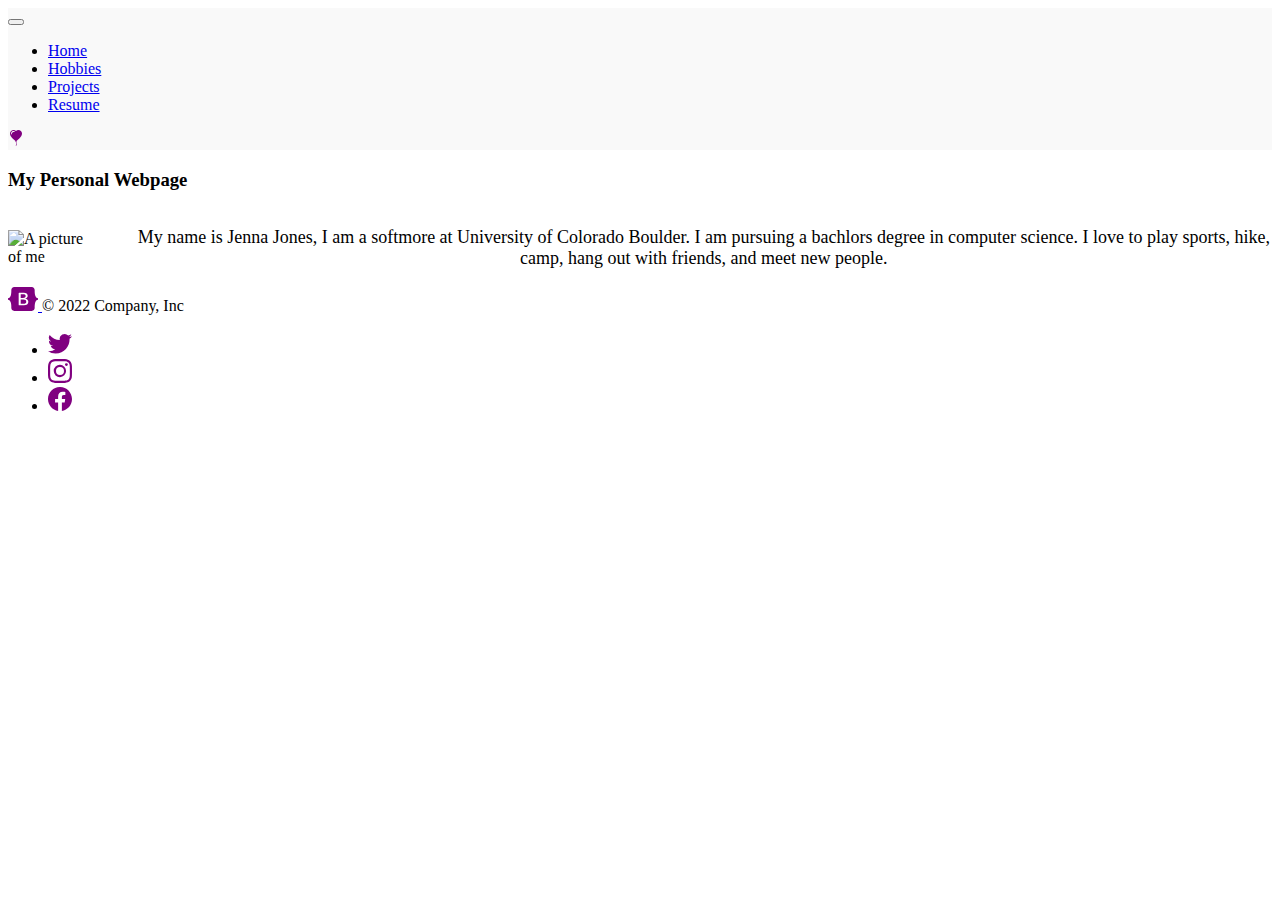
==== views/index.html @ bf4699c7 "renamed:    cards.css -> resources/css/cards.css 	renamed:    carousel.css -> resources/css/carousel" ====
<!DOCTYPE html>
<html lang="en">
<head>
    <meta charset="UTF-8">
    <meta name="viewport" content="width=device-width, initial-scale=1.0">
    <title>Personal Website</title>

    <!-- include stylesheet -->
    <link rel="stylesheet" type="text/css" href="../resources/css/style.css" />
    <link rel="stylesheet" type="text/css" href="../resources/css/nav-bar.css" />

    <!-- include bootstrap -->
    <link href="https://cdn.jsdelivr.net/npm/bootstrap@5.3.2/dist/css/bootstrap.min.css" rel="stylesheet" integrity="sha384-T3c6CoIi6uLrA9TneNEoa7RxnatzjcDSCmG1MXxSR1GAsXEV/Dwwykc2MPK8M2HN" crossorigin="anonymous">
    <script src="https://cdn.jsdelivr.net/npm/bootstrap@5.3.2/dist/js/bootstrap.bundle.min.js" integrity="sha384-C6RzsynM9kWDrMNeT87bh95OGNyZPhcTNXj1NW7RuBCsyN/o0jlpcV8Qyq46cDfL" crossorigin="anonymous"></script>

</head>
<body>

  <!-- include icons -->
  <svg xmlns="http://www.w3.org/2000/svg" style="display: none;">
  <symbol id="bootstrap" viewBox="0 0 118 94">
    <title>Bootstrap</title>
    <path fill-rule="evenodd" clip-rule="evenodd" d="M24.509 0c-6.733 0-11.715 5.893-11.492 12.284.214 6.14-.064 14.092-2.066 20.577C8.943 39.365 5.547 43.485 0 44.014v5.972c5.547.529 8.943 4.649 10.951 11.153 2.002 6.485 2.28 14.437 2.066 20.577C12.794 88.106 17.776 94 24.51 94H93.5c6.733 0 11.714-5.893 11.491-12.284-.214-6.14.064-14.092 2.066-20.577 2.009-6.504 5.396-10.624 10.943-11.153v-5.972c-5.547-.529-8.934-4.649-10.943-11.153-2.002-6.484-2.28-14.437-2.066-20.577C105.214 5.894 100.233 0 93.5 0H24.508zM80 57.863C80 66.663 73.436 72 62.543 72H44a2 2 0 01-2-2V24a2 2 0 012-2h18.437c9.083 0 15.044 4.92 15.044 12.474 0 5.302-4.01 10.049-9.119 10.88v.277C75.317 46.394 80 51.21 80 57.863zM60.521 28.34H49.948v14.934h8.905c6.884 0 10.68-2.772 10.68-7.727 0-4.643-3.264-7.207-9.012-7.207zM49.948 49.2v16.458H60.91c7.167 0 10.964-2.876 10.964-8.281 0-5.406-3.903-8.178-11.425-8.178H49.948z"></path>
  </symbol>
  <symbol id="facebook" viewBox="0 0 16 16">
    <path d="M16 8.049c0-4.446-3.582-8.05-8-8.05C3.58 0-.002 3.603-.002 8.05c0 4.017 2.926 7.347 6.75 7.951v-5.625h-2.03V8.05H6.75V6.275c0-2.017 1.195-3.131 3.022-3.131.876 0 1.791.157 1.791.157v1.98h-1.009c-.993 0-1.303.621-1.303 1.258v1.51h2.218l-.354 2.326H9.25V16c3.824-.604 6.75-3.934 6.75-7.951z"></path>
  </symbol>
  <symbol id="instagram" viewBox="0 0 16 16">
      <path d="M8 0C5.829 0 5.556.01 4.703.048 3.85.088 3.269.222 2.76.42a3.917 3.917 0 0 0-1.417.923A3.927 3.927 0 0 0 .42 2.76C.222 3.268.087 3.85.048 4.7.01 5.555 0 5.827 0 8.001c0 2.172.01 2.444.048 3.297.04.852.174 1.433.372 1.942.205.526.478.972.923 1.417.444.445.89.719 1.416.923.51.198 1.09.333 1.942.372C5.555 15.99 5.827 16 8 16s2.444-.01 3.298-.048c.851-.04 1.434-.174 1.943-.372a3.916 3.916 0 0 0 1.416-.923c.445-.445.718-.891.923-1.417.197-.509.332-1.09.372-1.942C15.99 10.445 16 10.173 16 8s-.01-2.445-.048-3.299c-.04-.851-.175-1.433-.372-1.941a3.926 3.926 0 0 0-.923-1.417A3.911 3.911 0 0 0 13.24.42c-.51-.198-1.092-.333-1.943-.372C10.443.01 10.172 0 7.998 0h.003zm-.717 1.442h.718c2.136 0 2.389.007 3.232.046.78.035 1.204.166 1.486.275.373.145.64.319.92.599.28.28.453.546.598.92.11.281.24.705.275 1.485.039.843.047 1.096.047 3.231s-.008 2.389-.047 3.232c-.035.78-.166 1.203-.275 1.485a2.47 2.47 0 0 1-.599.919c-.28.28-.546.453-.92.598-.28.11-.704.24-1.485.276-.843.038-1.096.047-3.232.047s-2.39-.009-3.233-.047c-.78-.036-1.203-.166-1.485-.276a2.478 2.478 0 0 1-.92-.598 2.48 2.48 0 0 1-.6-.92c-.109-.281-.24-.705-.275-1.485-.038-.843-.046-1.096-.046-3.233 0-2.136.008-2.388.046-3.231.036-.78.166-1.204.276-1.486.145-.373.319-.64.599-.92.28-.28.546-.453.92-.598.282-.11.705-.24 1.485-.276.738-.034 1.024-.044 2.515-.045v.002zm4.988 1.328a.96.96 0 1 0 0 1.92.96.96 0 0 0 0-1.92zm-4.27 1.122a4.109 4.109 0 1 0 0 8.217 4.109 4.109 0 0 0 0-8.217zm0 1.441a2.667 2.667 0 1 1 0 5.334 2.667 2.667 0 0 1 0-5.334z"></path>
  </symbol>
  <symbol id="twitter" viewBox="0 0 16 16">
    <path d="M5.026 15c6.038 0 9.341-5.003 9.341-9.334 0-.14 0-.282-.006-.422A6.685 6.685 0 0 0 16 3.542a6.658 6.658 0 0 1-1.889.518 3.301 3.301 0 0 0 1.447-1.817 6.533 6.533 0 0 1-2.087.793A3.286 3.286 0 0 0 7.875 6.03a9.325 9.325 0 0 1-6.767-3.429 3.289 3.289 0 0 0 1.018 4.382A3.323 3.323 0 0 1 .64 6.575v.045a3.288 3.288 0 0 0 2.632 3.218 3.203 3.203 0 0 1-.865.115 3.23 3.23 0 0 1-.614-.057 3.283 3.283 0 0 0 3.067 2.277A6.588 6.588 0 0 1 .78 13.58a6.32 6.32 0 0 1-.78-.045A9.344 9.344 0 0 0 5.026 15z"></path>
  </symbol>
  </svg>

    <!-- navigation bar -->
    <nav id="navbar" class="navbar navbar-expand-lg">
        <div class="container-fluid">

          <!-- <a class="navbar-brand" href="#">Navbar</a> -->

          <button class="navbar-toggler" type="button" data-bs-toggle="collapse" data-bs-target="#navbarSupportedContent" aria-controls="navbarSupportedContent" aria-expanded="false" aria-label="Toggle navigation">
            <span class="navbar-toggler-icon"></span>
          </button>
        
          <div class="collapse navbar-collapse" id="navbarSupportedContent">
            
            <ul class="navbar-nav me-auto mb-2 mb-lg-0">

                <!-- Home -->
              <li class="nav-item">
                <a class="nav-link active" aria-current="page" href="#">Home</a>
              </li>
                
                <!-- Hobbies -->
              <li class="nav-item">
                <a class="nav-link" href="../views/hobbies.html">Hobbies</a>
              </li>

              <!-- Projects -->
              <li class="nav-item">
                <a class="nav-link" href="../views/projects.html">Projects</a>
              </li>

              <!-- Resume -->
              <li class="nav-item">
                <a class="nav-link" href="../views/resume.html">Resume</a>
              </li>

              
            </ul>
          </div>

          <!-- icon -->
          <svg xmlns="http://www.w3.org/2000/svg" width="16" height="16" class="bi bi-balloon-heart-fill" viewBox="0 0 16 16">
            <path fill-rule="evenodd" d="M8.49 10.92C19.412 3.382 11.28-2.387 8 .986 4.719-2.387-3.413 3.382 7.51 10.92l-.234.468a.25.25 0 1 0 .448.224l.04-.08c.009.17.024.315.051.45.068.344.208.622.448 1.102l.013.028c.212.422.182.85.05 1.246-.135.402-.366.751-.534 1.003a.25.25 0 0 0 .416.278l.004-.007c.166-.248.431-.646.588-1.115.16-.479.212-1.051-.076-1.629-.258-.515-.365-.732-.419-1.004a2.376 2.376 0 0 1-.037-.289l.008.017a.25.25 0 1 0 .448-.224l-.235-.468ZM6.726 1.269c-1.167-.61-2.8-.142-3.454 1.135-.237.463-.36 1.08-.202 1.85.055.27.467.197.527-.071.285-1.256 1.177-2.462 2.989-2.528.234-.008.348-.278.14-.386Z"/>
          </svg>
          
        </div>
      </nav>

    <!-- header -->
    <div class="my-3 mx-3">
      <h3>My Personal Webpage</h3>
    </div>

    <!-- image and text container -->
    <div class="container">

        <!-- my personal image -->
        <div class="image">
            <img id="self-image"
            src="../resources/img/img1.jpg"
            alt="A picture of me"
            />
        </div>

        <!-- text next to picture -->
        <div class="text" style="padding-left: 40px">
            <p id="self-desc">
                My name is Jenna Jones, I am a softmore at University of Colorado Boulder. I am pursuing a bachlors degree in computer science. I love to play sports, hike, camp, hang out with friends, and meet new people.
            </p>
        </div>

    </div>

    <!-- footer -->
    <div class="container-xl">
      <footer id="footer" class="d-flex flex-wrap justify-content-between align-items-center py-3 my-4 border-top">
        <div class="col-md-4 d-flex align-items-center">
          <a href="/" class="mb-3 me-2 mb-md-0 text-muted text-decoration-none lh-1">
            <svg class="bi" width="30" height="24"><use xlink:href="#bootstrap"></use></svg>
          </a>
          <span class="mb-3 mb-md-0 text-muted">© 2022 Company, Inc</span>
        </div>
    
        <ul class="nav col-md-4 justify-content-end list-unstyled d-flex">
          <li class="ms-3"><a class="text-muted" href="#"><svg class="bi" width="24" height="24"><use xlink:href="#twitter"></use></svg></a></li>
          <li class="ms-3"><a class="text-muted" href="#"><svg class="bi" width="24" height="24"><use xlink:href="#instagram"></use></svg></a></li>
          <li class="ms-3"><a class="text-muted" href="#"><svg class="bi" width="24" height="24"><use xlink:href="#facebook"></use></svg></a></li>
        </ul>
      </footer>
    </div>

    <!-- <a href="https://www.google.com">Link to Google </a> -->

</body>
</html>
---- resources/css/style.css ----
img {
    max-width: 100%;
    max-height:100%;
    width:1100px;
}
p {
    font-size: 18px;
    text-align: center;
}
svg{
    fill:purple;
}

.container {
    display: flex;
    align-items: center;
}

/* image tag */
/* max-width and max-height blow the picture up to its full size */
/* width sets the width of the image */

/* paragraph tag */
/* font size sets font size to 18px */
/* padding left spaces the paragraph out to the right by 50px */
/* text align aligns the text in the center */

/* svg tag */
/* fill changes the color of the icon to purple */
---- resources/css/nav-bar.css ----
.navbar {
    background: rgba(234, 234, 234, 0.306);
}
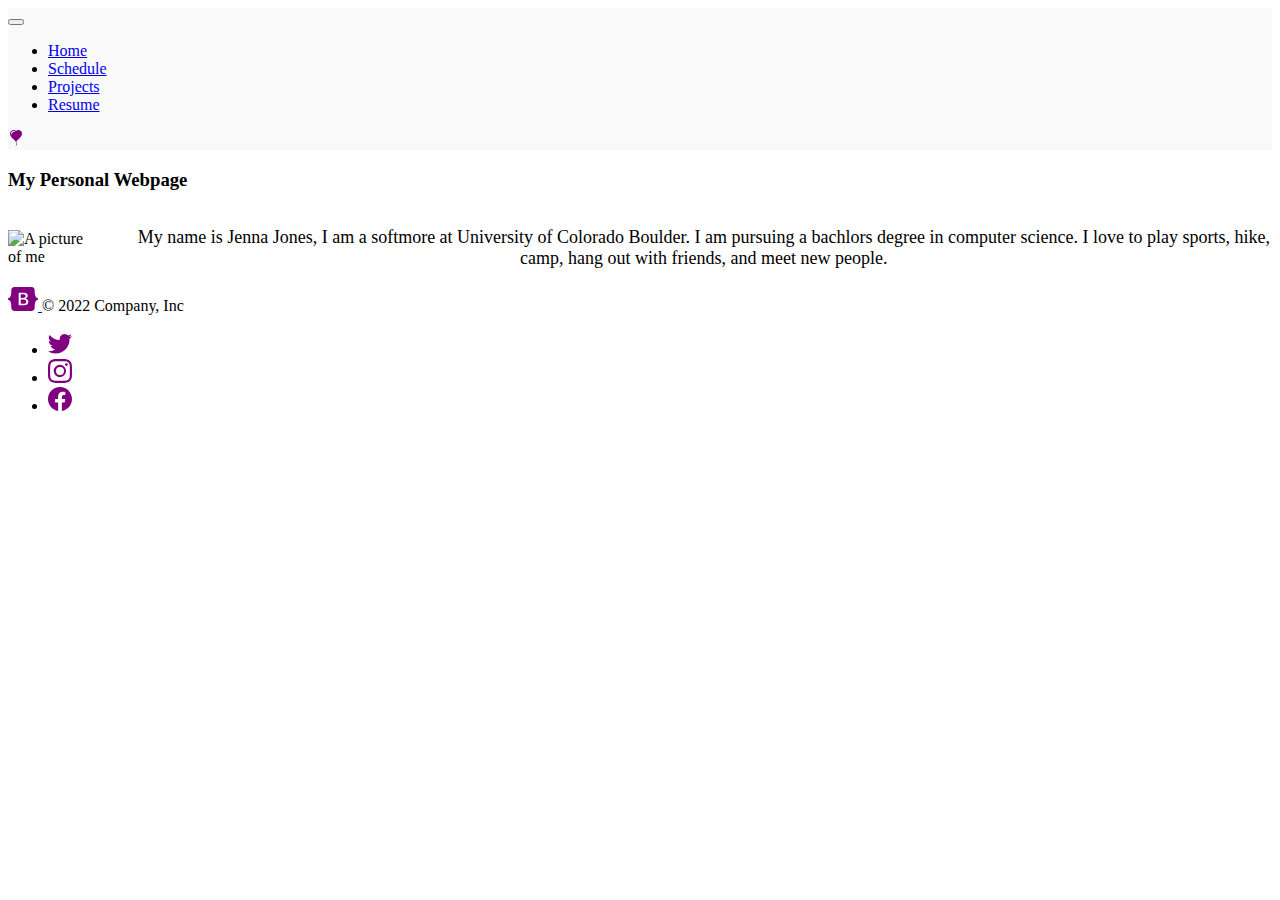
==== commit a31fa1d9: "changed hobby to schedule" ====
--- a/views/index.html
+++ b/views/index.html
@@ -3,7 +3,7 @@
 <head>
     <meta charset="UTF-8">
     <meta name="viewport" content="width=device-width, initial-scale=1.0">
-    <title>Personal Website</title>
+    <title>CU Club Softball</title>
 
     <!-- include stylesheet -->
     <link rel="stylesheet" type="text/css" href="../resources/css/style.css" />
@@ -52,9 +52,9 @@
                 <a class="nav-link active" aria-current="page" href="#">Home</a>
               </li>
                 
-                <!-- Hobbies -->
+                <!-- Schedule -->
               <li class="nav-item">
-                <a class="nav-link" href="../views/hobbies.html">Hobbies</a>
+                <a class="nav-link" href="../views/Schedule.html">Schedule</a>
               </li>
 
               <!-- Projects -->
